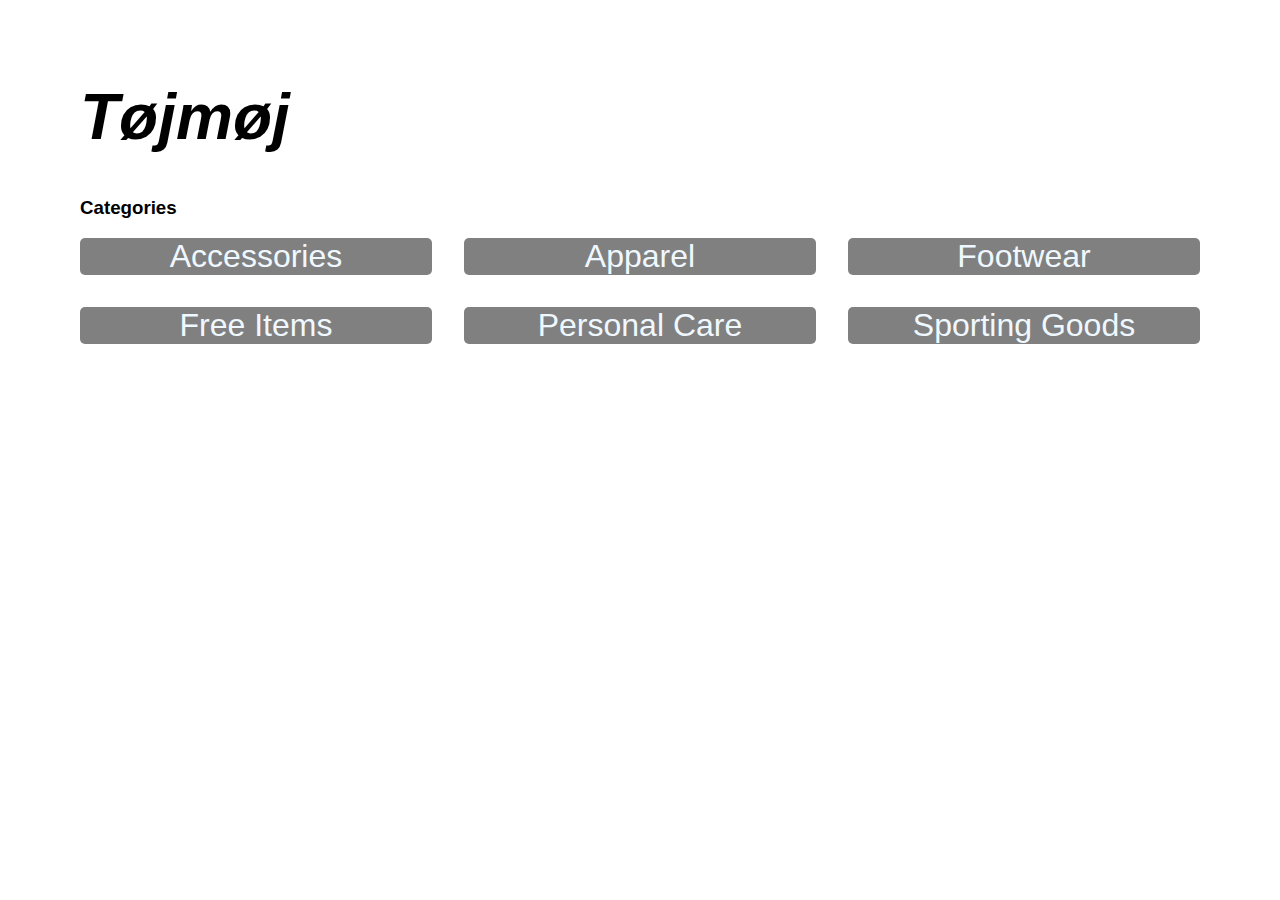
==== index.html @ ab722358 "main" ====
<!DOCTYPE html>
<html lang="en">

<head>
    <meta charset="UTF-8">
    <meta name="viewport" content="width=device-width, initial-scale=1.0">
    <title>Forside</title>
    <link rel="stylesheet" href="style.css">
</head>

<body>

    <h1>Tøjmøj</h1>

    <h3>Categories</h3>

    <div class="grid_1-1-1">
        <a href="produktliste.html">Accessories </a>
        <a href="produktliste.html">Apparel </a>
        <a href="produktliste.html">Footwear </a>
        <a href="produktliste.html">Free Items</a>
        <a href="produktliste.html">Personal Care </a>
        <a href="produktliste.html">Sporting Goods</a>
    </div>



</body>

</html>
---- style.css ----
body {
  margin: 5rem;
}

h1 {
  font-family: "Franklin Gothic Medium", "Arial Narrow", Arial, sans-serif;
  font-weight: 900;
  font-size: 4rem;
  font-style: italic;
}

h2,
p,
h3,
h4,
a {
  font-family: "Franklin Gothic Medium", "Arial Narrow", Arial, sans-serif;
}

.grid_1-1-1 {
  display: grid;
  grid-template-columns: 1fr 1fr 1fr;
  gap: 2rem;
}
.grid_1-1-1 a {
  color: aliceblue;
  text-decoration: none;
  font-size: 2rem;
  background-color: gray;
  border-radius: 5px;
  text-align: center;
}

.grid_1-1-1-1 {
  display: grid;
  grid-template-columns: 1fr 1fr 1fr 1fr;
  gap: 2rem;
}

.box img {
  width: 100%;
}

.box h4 {
  opacity: 20%;
}

.box {
  display: grid;
  grid-template-columns: subgrid;
}

.udsolgt_f {
  filter: grayscale();
}

.udsolgt {
  position: absolute;
  top: 0;
  left: 0;
  background-color: black;
  color: white;
  width: 30%;
  text-align: center;
  padding: 10px;
}

.rabat {
  position: relative;
  top: -200px;
  left: 0;
  background-color: red;
  color: white;
  width: 30%;
  text-align: center;
  padding: 5px;
}
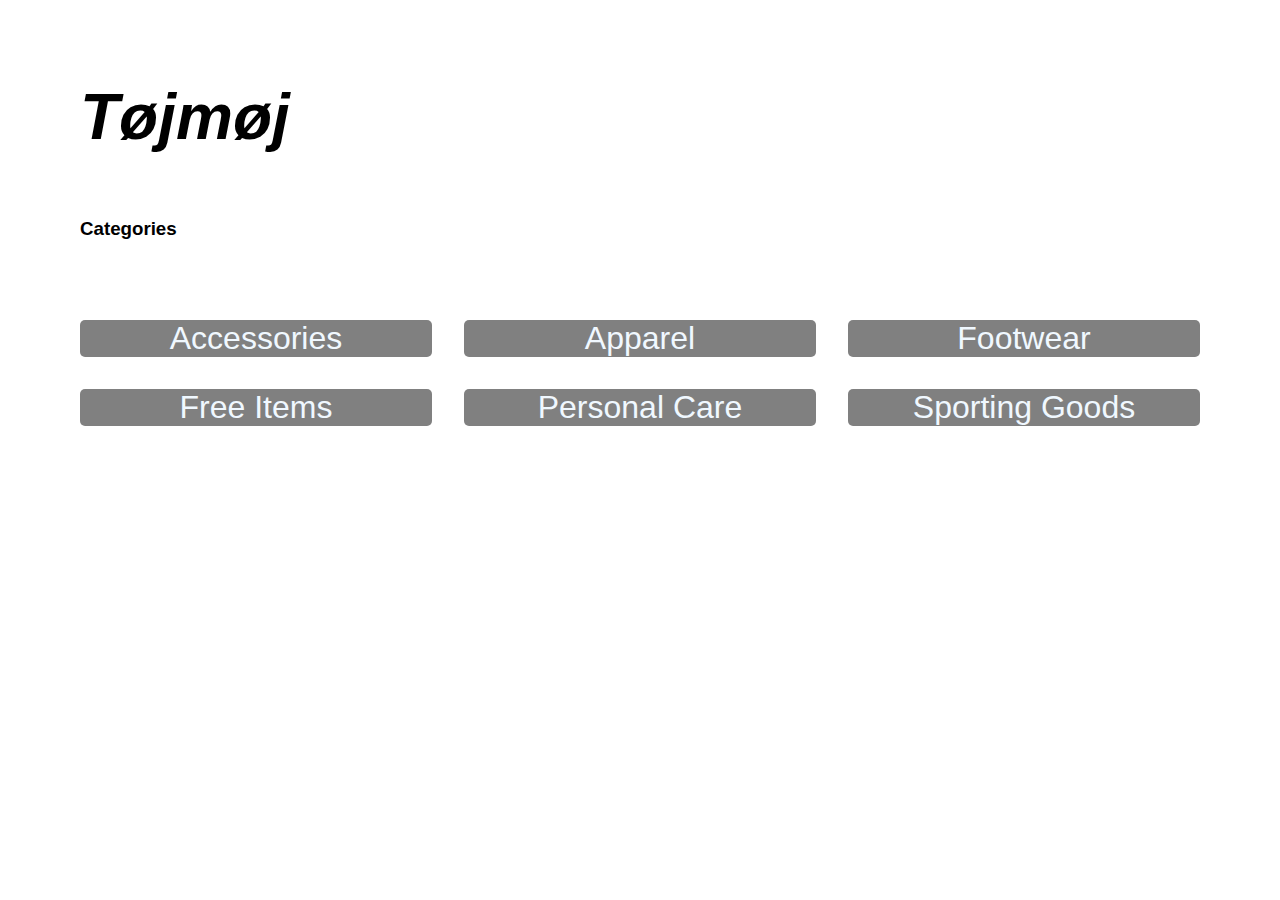
==== commit 55d9c19a: "produkt done ish" ====
--- a/index.html
+++ b/index.html
@@ -25,6 +25,7 @@
 
 
 
+
 </body>
 
 </html>--- a/style.css
+++ b/style.css
@@ -1,3 +1,9 @@
+* {
+  margin: 0;
+  padding: 0;
+  box-sizing: border-box;
+}
+
 body {
   margin: 5rem;
 }
@@ -7,6 +13,7 @@
   font-weight: 900;
   font-size: 4rem;
   font-style: italic;
+  margin-bottom: 4rem;
 }
 
 h2,
@@ -18,8 +25,11 @@
 }
 
 .grid_1-1-1 {
+  margin-top: 5rem;
   display: grid;
   grid-template-columns: 1fr 1fr 1fr;
+  grid-template-rows: repeat(5, auto);
+
   gap: 2rem;
 }
 .grid_1-1-1 a {
@@ -35,6 +45,9 @@
   display: grid;
   grid-template-columns: 1fr 1fr 1fr 1fr;
   gap: 2rem;
+  grid-template-rows: repeat(3, auto);
+  margin: 0 4rem 4rem 0;
+  position: absolute;
 }
 
 .box img {
@@ -46,8 +59,11 @@
 }
 
 .box {
+  grid-row: span 5;
   display: grid;
-  grid-template-columns: subgrid;
+  grid-template-rows: subgrid;
+  box-shadow: 5px 5px 10px rgba(0, 0, 0, 0.3);
+  max-height: 400px;
 }
 
 .udsolgt_f {
@@ -55,23 +71,59 @@
 }
 
 .udsolgt {
-  position: absolute;
-  top: 0;
+  position: relative;
+  top: -350px;
   left: 0;
-  background-color: black;
+  background-color: rgba(0, 0, 0, 0.364);
   color: white;
-  width: 30%;
+  width: 100%;
   text-align: center;
-  padding: 10px;
+  padding: 20px;
 }
 
 .rabat {
   position: relative;
-  top: -200px;
-  left: 0;
-  background-color: red;
+  top: -250px;
+  right: 0;
+  background-color: rgba(255, 0, 0, 0.919);
   color: white;
   width: 30%;
   text-align: center;
   padding: 5px;
+  max-height: 25px;
 }
+@media (max-width: 760px) {
+  .grid_1-1-1-1,
+  .grid_1-1-1 {
+    display: grid;
+    grid-template-columns: 1fr 1fr;
+  }
+}
+
+.produkt {
+  width: 300px;
+  grid-row: span 3;
+  box-shadow: 5px 5px 10px rgba(0, 0, 0, 0.3);
+}
+.flex,
+.flex2 {
+  grid-row: span 3;
+  display: grid;
+  grid-template-rows: subgrid;
+}
+
+.grid_1-1 {
+  display: grid;
+  grid-template-columns: 1fr 1fr;
+}
+
+.flex2 {
+  background-color: black;
+  color: white;
+  font-size: 2rem;
+  padding: 10px;
+}
+.flex2 h3 h4 {
+  color: white;
+  font-size: 2rem;
+}
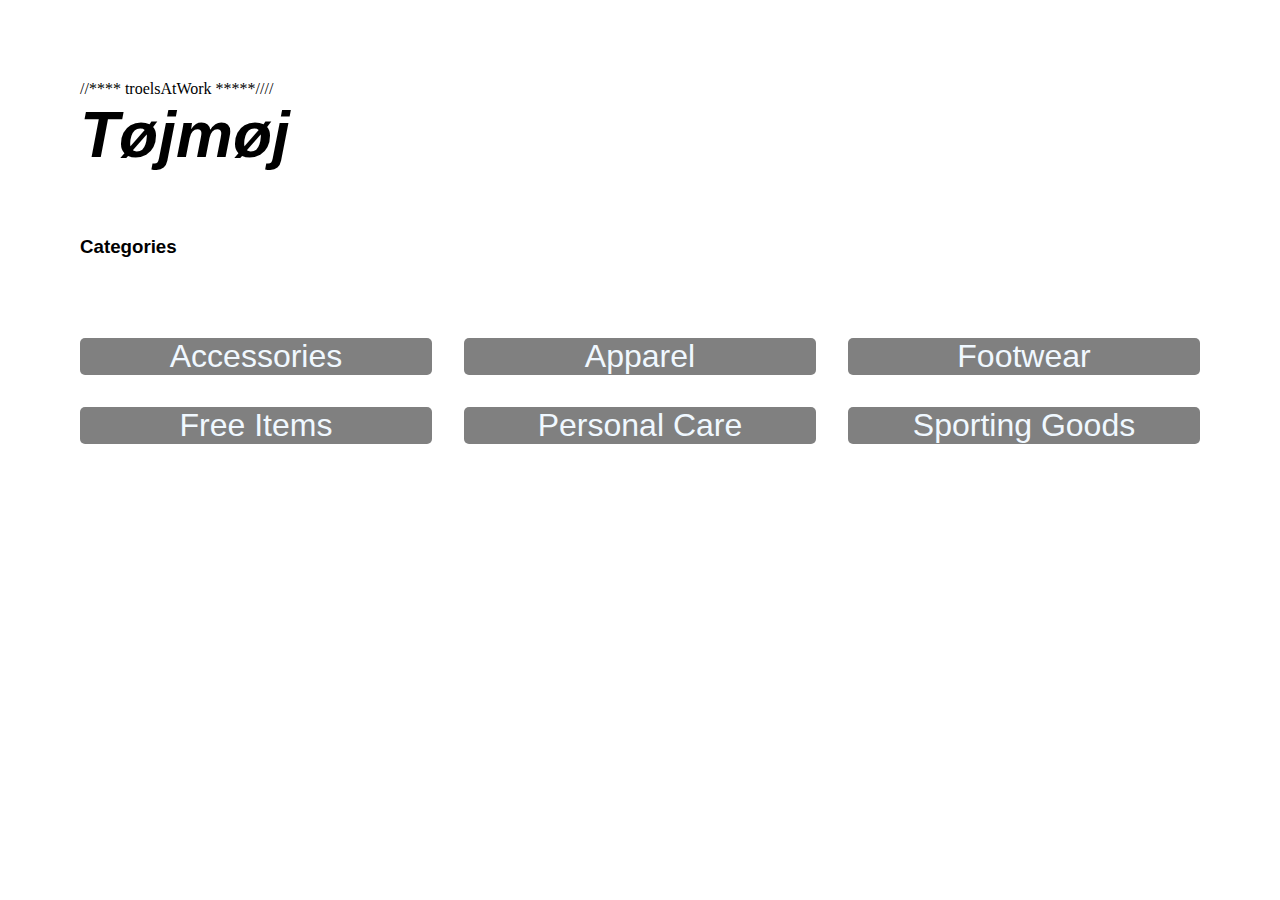
==== commit 1a20ff9f: "dynamisk done" ====
--- a/index.html
+++ b/index.html
@@ -1,5 +1,6 @@
 <!DOCTYPE html>
 <html lang="en">
+//**** troelsAtWork *****////
 
 <head>
     <meta charset="UTF-8">
--- a/style.css
+++ b/style.css
@@ -100,7 +100,7 @@
   }
 }
 
-.produkt {
+.productImage {
   width: 300px;
   grid-row: span 3;
   box-shadow: 5px 5px 10px rgba(0, 0, 0, 0.3);
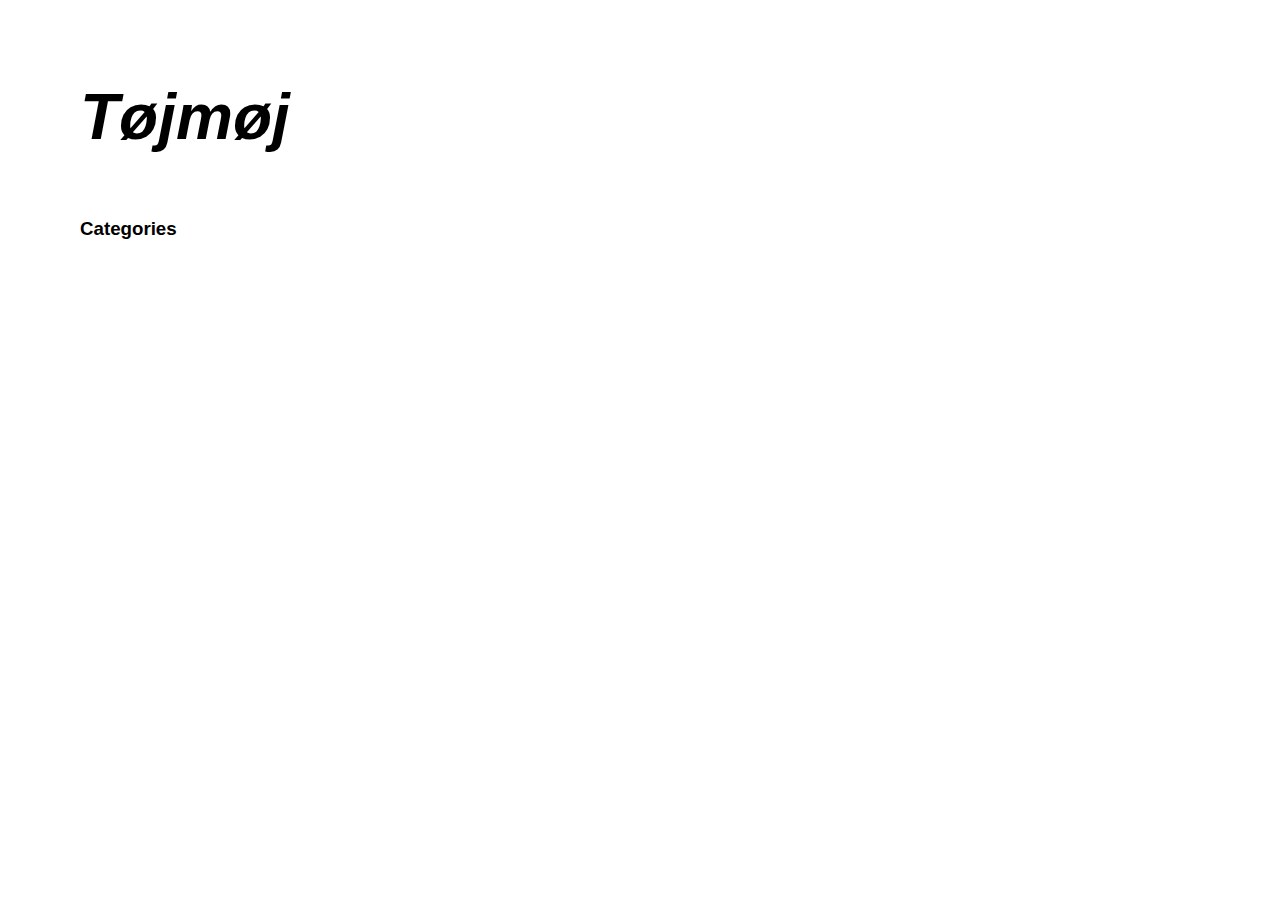
==== commit e23b241b: "rettelse" ====
--- a/index.html
+++ b/index.html
@@ -1,29 +1,26 @@
 <!DOCTYPE html>
 <html lang="en">
-//**** troelsAtWork *****////
+
 
 <head>
     <meta charset="UTF-8">
     <meta name="viewport" content="width=device-width, initial-scale=1.0">
     <title>Forside</title>
     <link rel="stylesheet" href="style.css">
+    <script src="category.js" defer></script>
 </head>
 
 <body>
+    <main>
+        <h1>Tøjmøj</h1>
+        <h3>Categories</h3>
+        <div class="grid_1-1-1">
 
-    <h1>Tøjmøj</h1>
 
-    <h3>Categories</h3>
+        </div>
 
-    <div class="grid_1-1-1">
-        <a href="produktliste.html">Accessories </a>
-        <a href="produktliste.html">Apparel </a>
-        <a href="produktliste.html">Footwear </a>
-        <a href="produktliste.html">Free Items</a>
-        <a href="produktliste.html">Personal Care </a>
-        <a href="produktliste.html">Sporting Goods</a>
-    </div>
 
+    </main>
 
 
 
